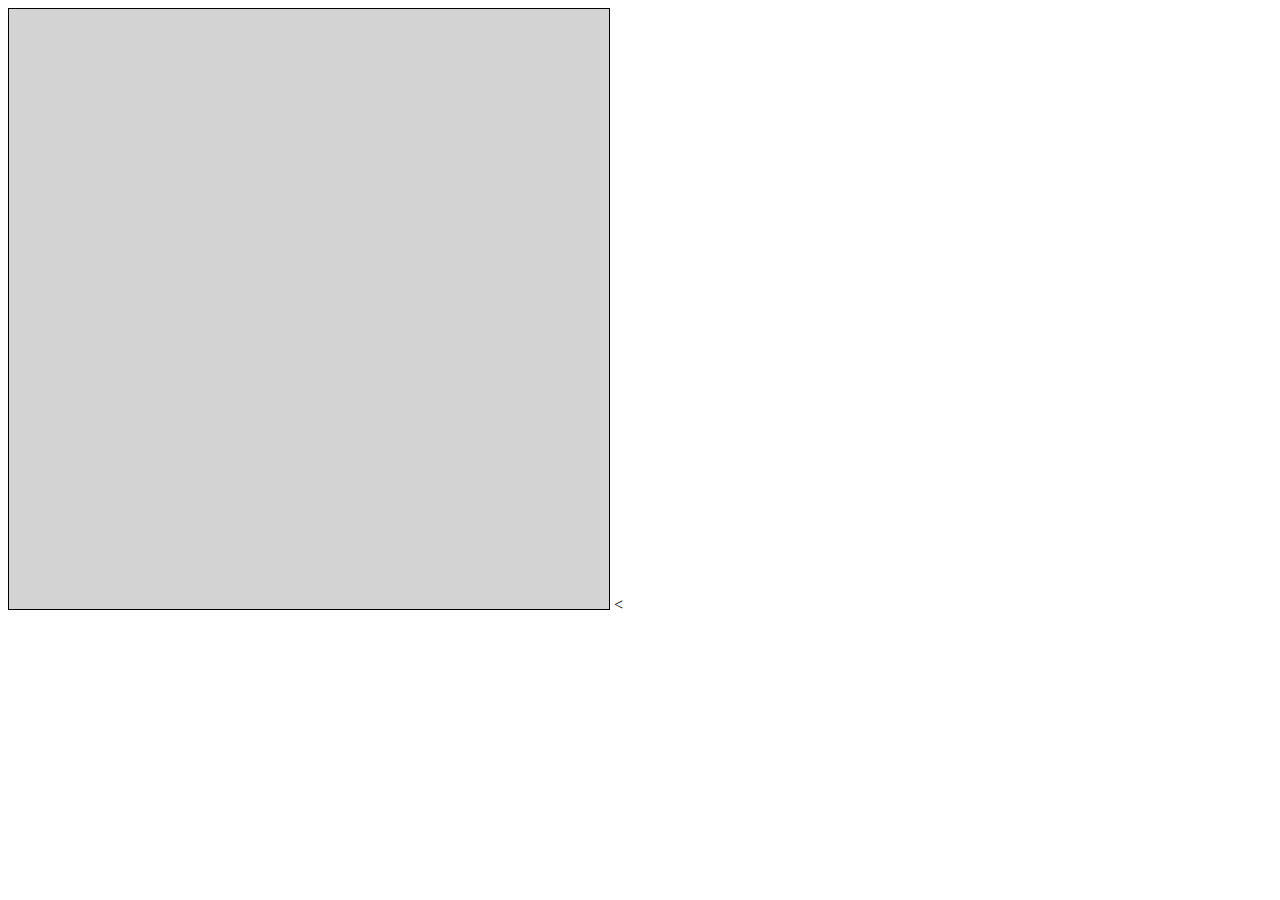
==== Pokemon.html @ 774816aa "Création du fichier j'ai mis les base aussi, la branche developpement sert à avoir un code qui conti" ====
<!DOCTYPE html>
<html>
<head>
  <meta charset="utf-8">
   <link rel="stylesheet" type="text/css" href="style.css" media="all" />
   <script type="text/javascript" src="script.js"></script>
  <title>Combat de Pokémon !</title>
</head>
<body>
  <canvas id="myCanvas" width=600 height=600>
    <canvas id="nomJoueur" witdh=100 height =100>
      <input type="text" id="pseudo" />
      <p class="GameOver" id="GameOver"> Vous avez perdu ! Réesayez en cliquant sur rejoué</p>
      <p class="Gagner" id="Gagner"> </p>
    </canvas>
  </canvas>
  
  <
</body>
</html>
---- style.css ----
#myCanvas {
    border:1px solid;
    background-color:lightGrey;
  }

#GameOver{
  display:none;
}
#Victoire{
  display :none;
}
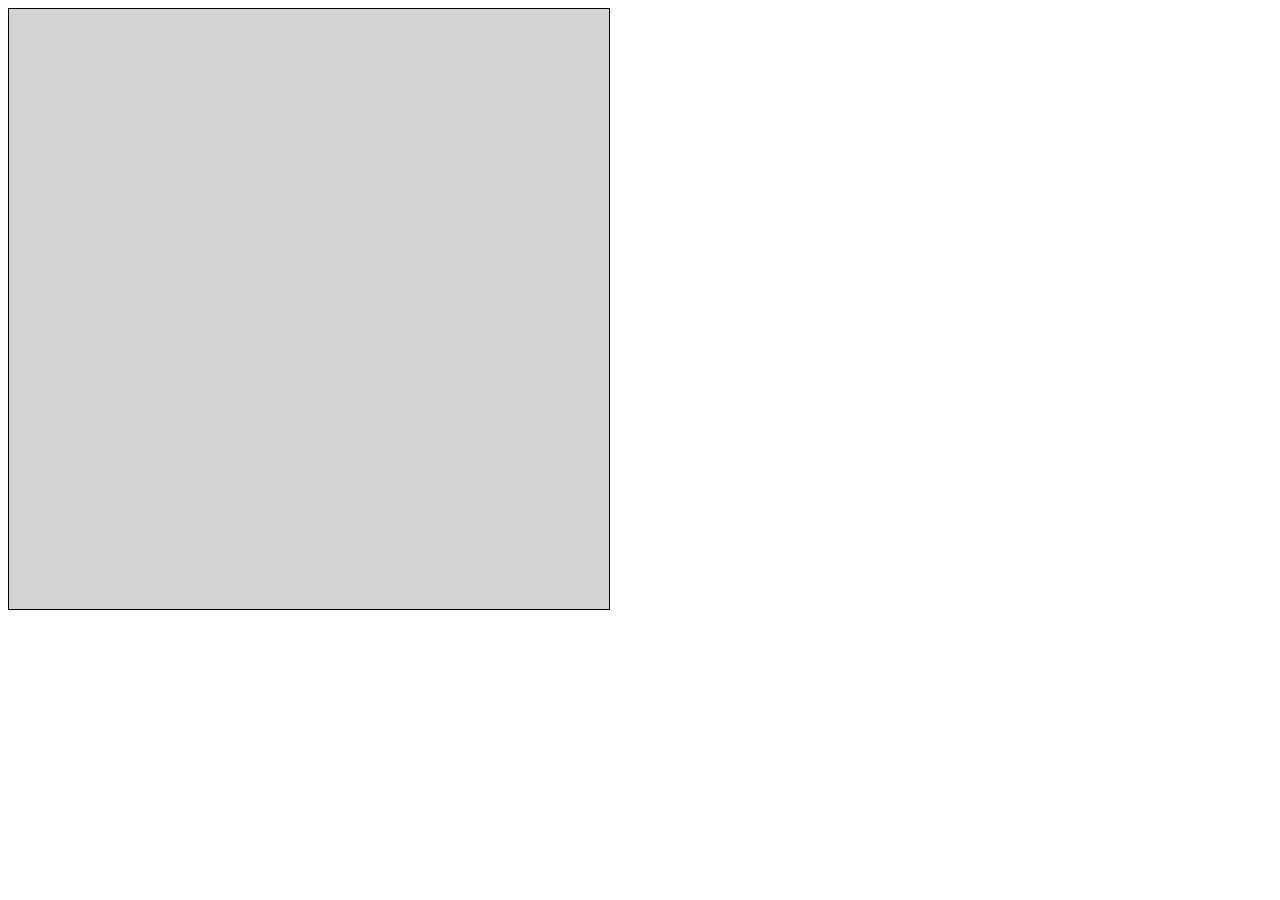
==== commit 4fd6152f: "Version testable : voir ligne de commande" ====
--- a/Pokemon.html
+++ b/Pokemon.html
@@ -1,4 +1,4 @@
-
+﻿
 <!DOCTYPE html>
 <html>
 <head>
@@ -15,7 +15,5 @@
       <p class="Gagner" id="Gagner"> </p>
     </canvas>
   </canvas>
-  
-  <
 </body>
 </html>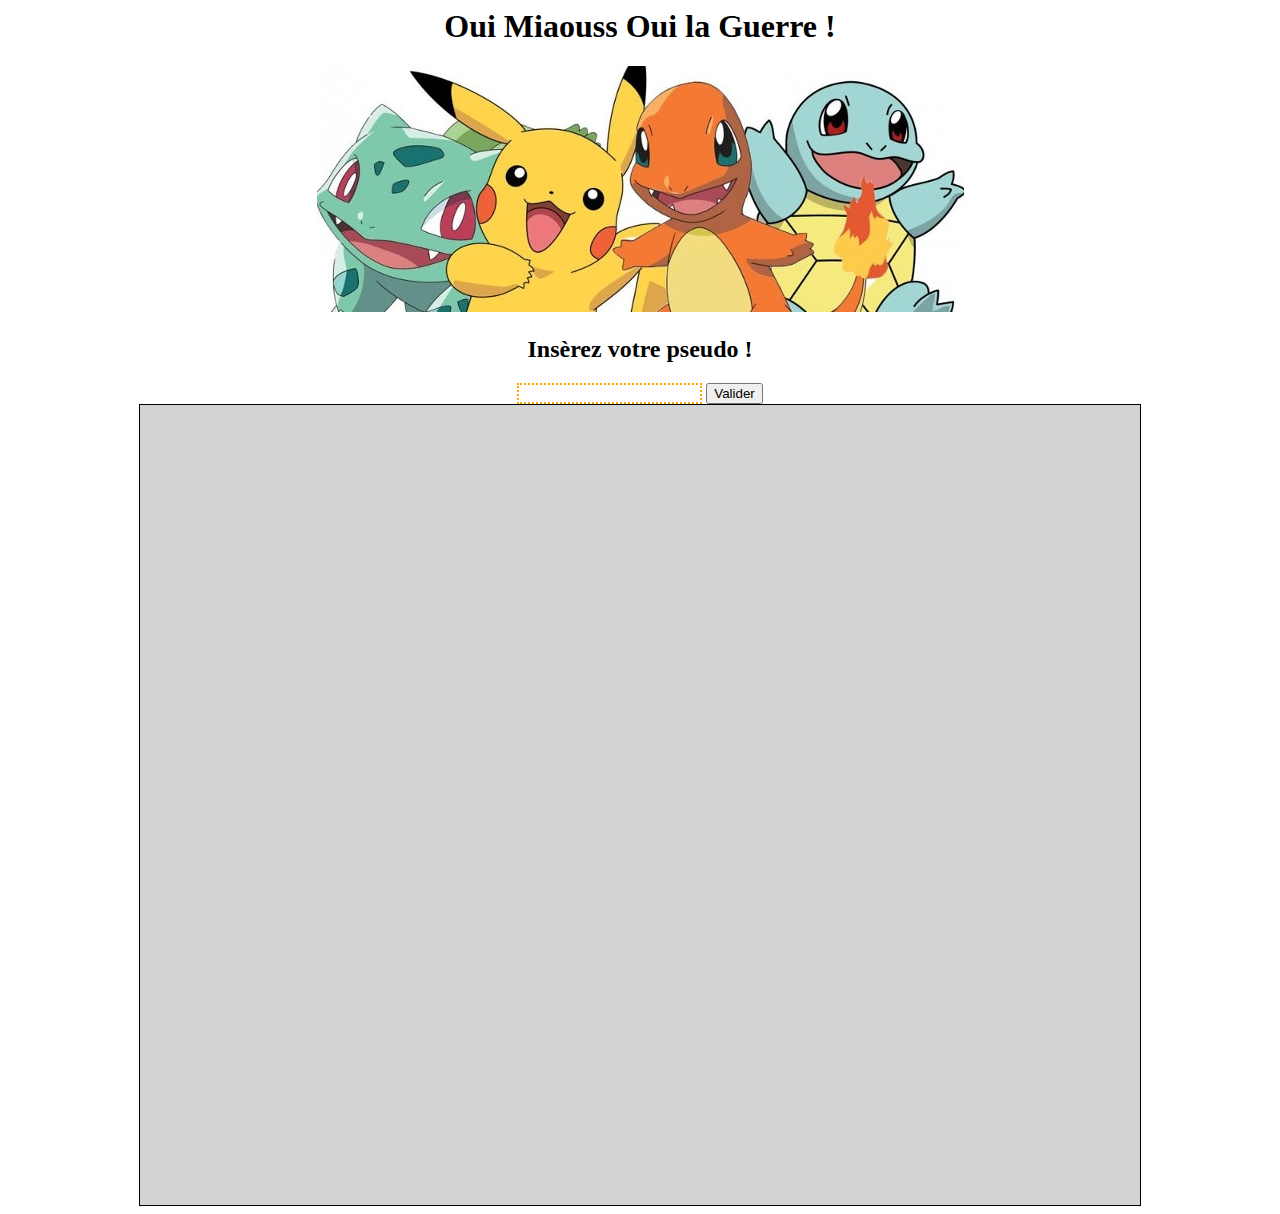
==== commit b6a9bc60: "Corrections de plusieurs bugs ! Ajout des divs qui apparaissent et disparraisent en cas de victoire " ====
--- a/Pokemon.html
+++ b/Pokemon.html
@@ -1,19 +1,27 @@
 ﻿
 <!DOCTYPE html>
 <html>
-<head>
-  <meta charset="utf-8">
-   <link rel="stylesheet" type="text/css" href="style.css" media="all" />
-   <script type="text/javascript" src="script.js"></script>
-  <title>Combat de Pokémon !</title>
-</head>
-<body>
-  <canvas id="myCanvas" width=600 height=600>
-    <canvas id="nomJoueur" witdh=100 height =100>
-      <input type="text" id="pseudo" />
-      <p class="GameOver" id="GameOver"> Vous avez perdu ! Réesayez en cliquant sur rejoué</p>
-      <p class="Gagner" id="Gagner"> </p>
-    </canvas>
-  </canvas>
-</body>
+  <head>
+    <meta charset="utf-8">
+     <link rel="stylesheet" type="text/css" href="css/style.css" media="all" />
+     <script type="text/javascript" src="js/script.js"></script>
+    <title>Combat de Pokémon !</title>
+  </head>
+  <body>
+    <h1>Oui Miaouss Oui la Guerre ! </h1>
+      <div id="nomJoueur" width=100 height =100>
+          <img src="img/pokemonFond.jpg" alt="Image de Pikachu !" >
+
+          <form id="form" onsubmit="chargerJeu()">
+            <h2>Insèrez votre pseudo !</h2>
+            <input type="text" id="pseudo" required/>
+            <button type="submit">Valider</button>
+          </form>
+        </div>
+
+        <div id="gameOver"> </div>
+        <div id="gagner"> </div>
+
+    <canvas id="myCanvas">  </canvas>   
+  </body>
 </html>--- a/css/style.css
+++ b/css/style.css
@@ -0,0 +1,43 @@
+
+#myCanvas {
+    border:1px solid;
+    background-color:lightGrey;
+    display: block;
+    width:1000px;
+    height:800px;
+    margin:0 auto;
+  }
+
+h1{
+	text-align: center;
+	margin-top: 0px;
+}
+
+/*img {
+    max-width: 100%;
+    height: auto;
+} Normalement utiliser pour resize l'image mais ne marche pas */
+
+#nomJoueur{
+    width:1000px;
+ 	text-align: center;
+ 	margin:0 auto;
+  }
+
+#gameOver{
+	 display: none;
+	 width:1000px;
+	 text-align: center;
+	 margin:0 auto;
+}
+
+#gagner{
+	 display: none;
+	 width:1000px;
+	 text-align: center;
+	 margin:0 auto;
+}
+
+:required{
+   border: 2px dotted orange;
+}